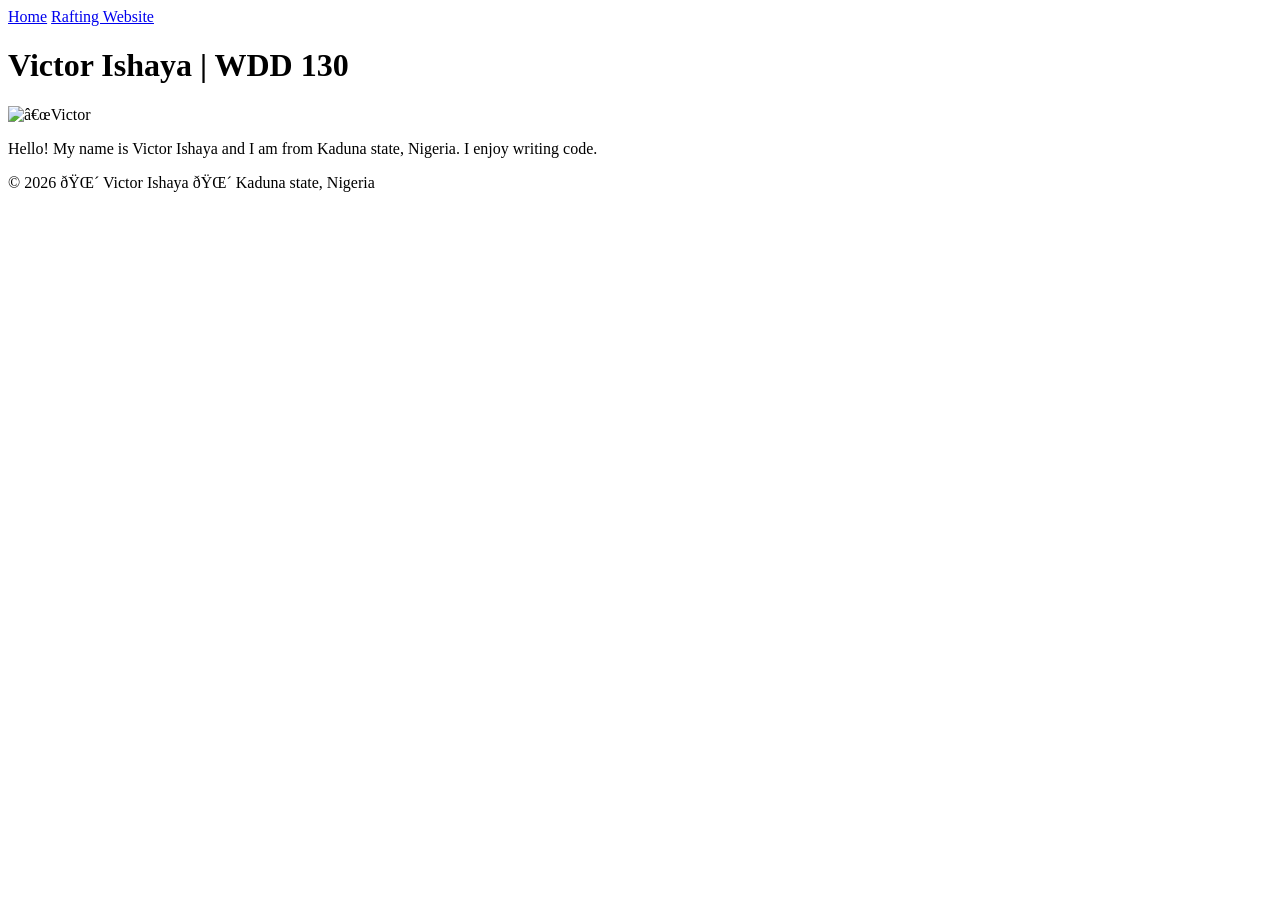
==== index.html @ 99ae5d1c "Update index.html⁠" ====
<!DOCTYPE html>
<html lang=“en-US”>
<head>
  <meta charset=“UTF-8”>
  <meta name=“viewport” content=“width=device-width, initial-scale=1.0”>
  <title>Victor Ishaya | WDD 130</title>
  <meta name=“description” content=“W01 Assignment Home Page for Victor Ishaya in WDD 130.”>
  <meta name=“author” content=“Victor Ishaya”>
</head>
<body>
  <header>
    <nav>
      <a href=“#”>Home</a>
      <a href=“wwr/“>Rafting Website</a>
    </nav>
  </header>

  <main>
    <h1>Victor Ishaya | WDD 130</h1>
    <img src=“images/profile.jpg” alt=“Victor Ishaya” width=“200”>
    <p>Hello! My name is Victor Ishaya and I am from Kaduna state, Nigeria. I enjoy writing code.</p>
  </main>

  <footer>
    <p>&copy; 2026 🌴 Victor Ishaya 🌴 Kaduna state, Nigeria</p>
  </footer>
</body>
</html>
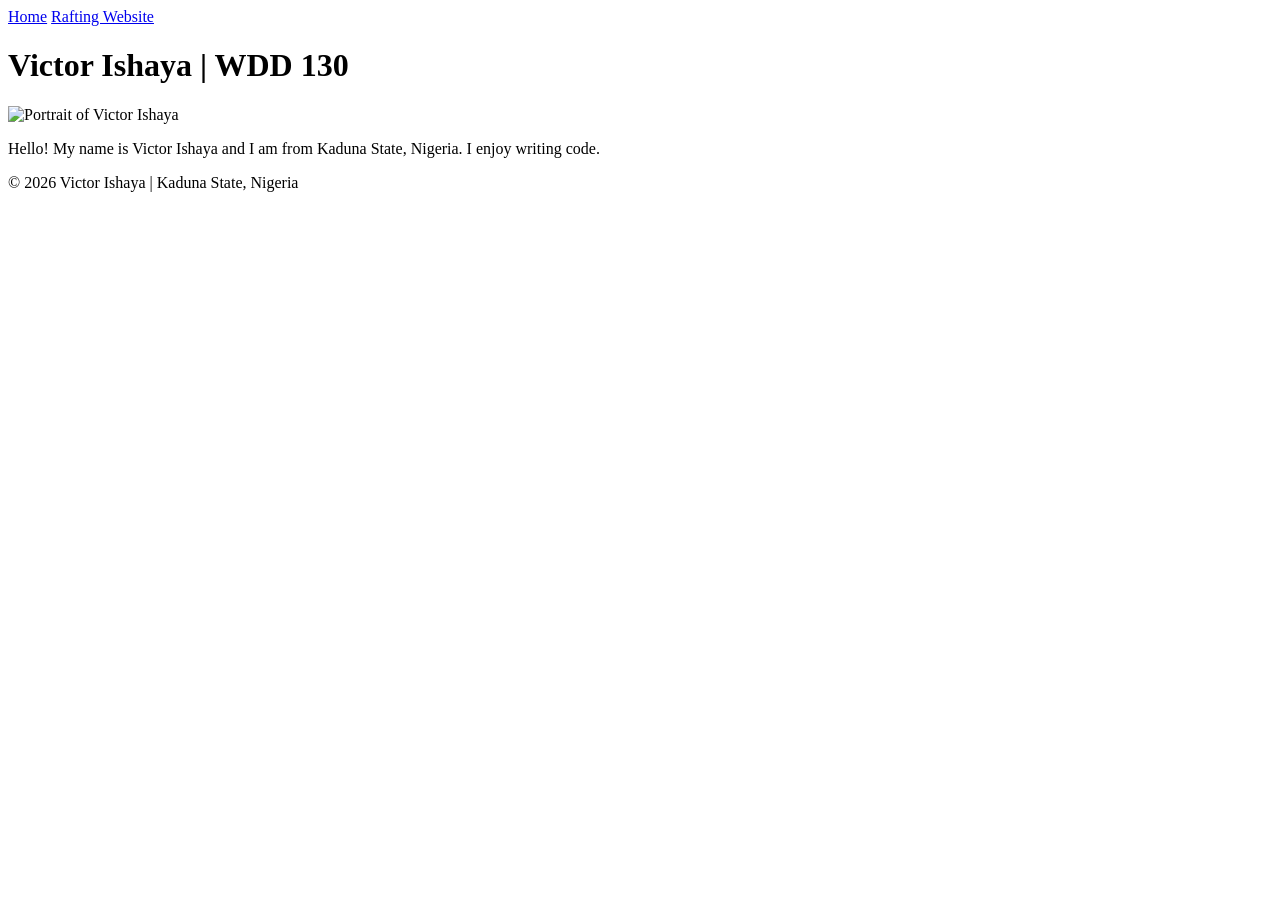
==== commit 6b67bffc: "Fix quotes in index.html" ====
--- a/index.html
+++ b/index.html
@@ -1,28 +1,30 @@
 <!DOCTYPE html>
-<html lang=“en-US”>
+<html lang="en-US">
 <head>
-  <meta charset=“UTF-8”>
-  <meta name=“viewport” content=“width=device-width, initial-scale=1.0”>
-  <title>Victor Ishaya | WDD 130</title>
-  <meta name=“description” content=“W01 Assignment Home Page for Victor Ishaya in WDD 130.”>
-  <meta name=“author” content=“Victor Ishaya”>
+    <meta charset="UTF-8">
+    <meta name="viewport" content="width=device-width, initial-scale=1.0">
+    <title>Victor Ishaya | WDD 130</title>
+    <meta name="description" content="W01 Assignment Home Page for Victor Ishaya in WDD 130.">
+    <meta name="author" content="Victor Ishaya">
 </head>
 <body>
-  <header>
-    <nav>
-      <a href=“#”>Home</a>
-      <a href=“wwr/“>Rafting Website</a>
-    </nav>
-  </header>
+    <header>
+        <nav>
+            <a href="#">Home</a>
+            <a href="wwr/">Rafting Website</a>
+        </nav>
+    </header>
 
-  <main>
-    <h1>Victor Ishaya | WDD 130</h1>
-    <img src=“images/profile.jpg” alt=“Victor Ishaya” width=“200”>
-    <p>Hello! My name is Victor Ishaya and I am from Kaduna state, Nigeria. I enjoy writing code.</p>
-  </main>
+    <main>
+        <h1>Victor Ishaya | WDD 130</h1>
+        <img src="images/victor-ishaya-profile.jpg"
+             alt="Portrait of Victor Ishaya"
+             width="200">
+        <p>Hello! My name is Victor Ishaya and I am from Kaduna State, Nigeria. I enjoy writing code.</p>
+    </main>
 
-  <footer>
-    <p>&copy; 2026 🌴 Victor Ishaya 🌴 Kaduna state, Nigeria</p>
-  </footer>
-</body>
+    <footer>
+        <p>&copy; 2026 Victor Ishaya | Kaduna State, Nigeria</p>
+    </footer>
+</body
 </html>
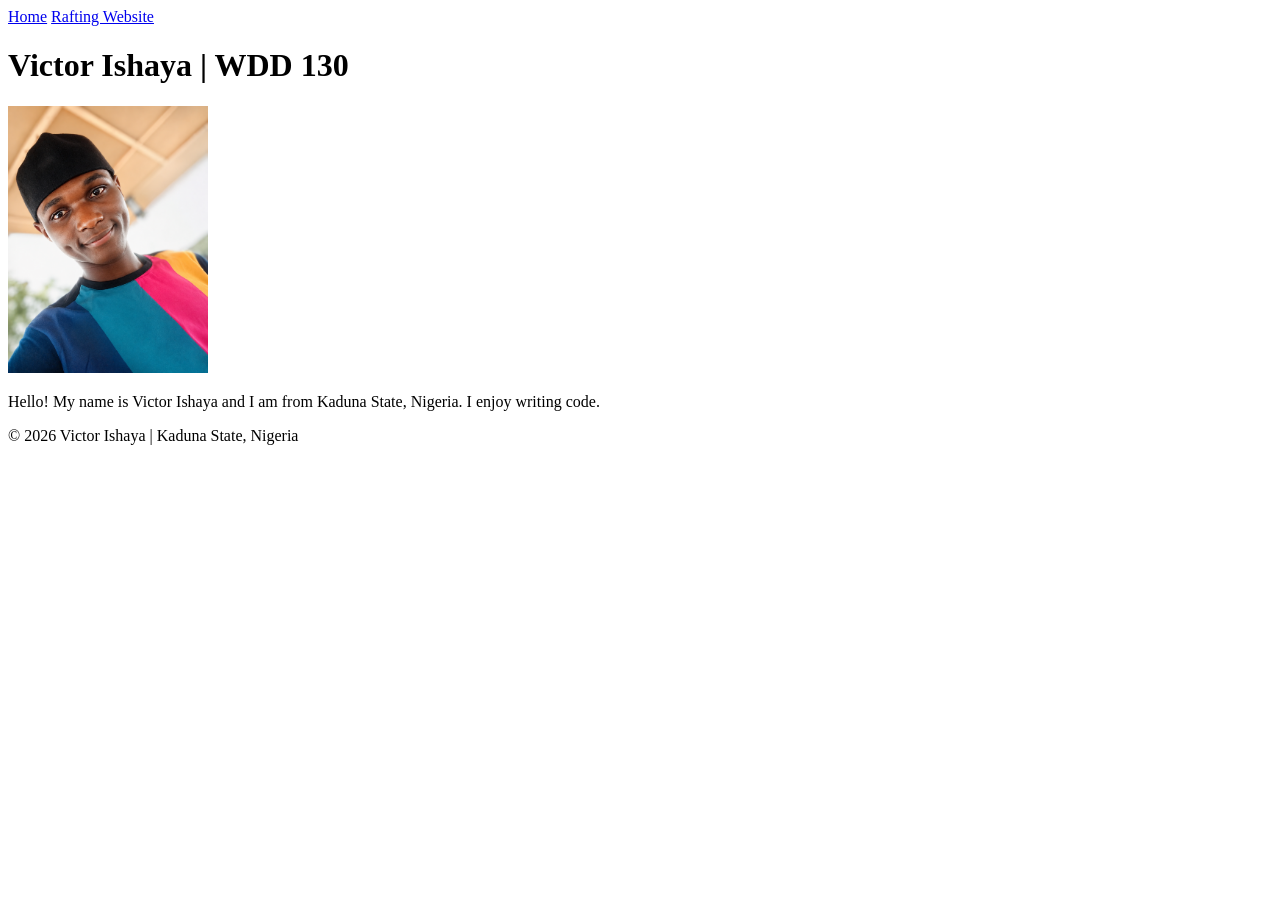
==== commit 8337eea6: "Fixed HTML document structure and renamed profile image to profile.jpg" ====
--- a/index.html
+++ b/index.html
@@ -17,7 +17,7 @@
 
     <main>
         <h1>Victor Ishaya | WDD 130</h1>
-        <img src="images/victor-ishaya-profile.jpg"
+        <img src="images/profile.jpg"
              alt="Portrait of Victor Ishaya"
              width="200">
         <p>Hello! My name is Victor Ishaya and I am from Kaduna State, Nigeria. I enjoy writing code.</p>
@@ -26,5 +26,5 @@
     <footer>
         <p>&copy; 2026 Victor Ishaya | Kaduna State, Nigeria</p>
     </footer>
-</body
+</body>
 </html>
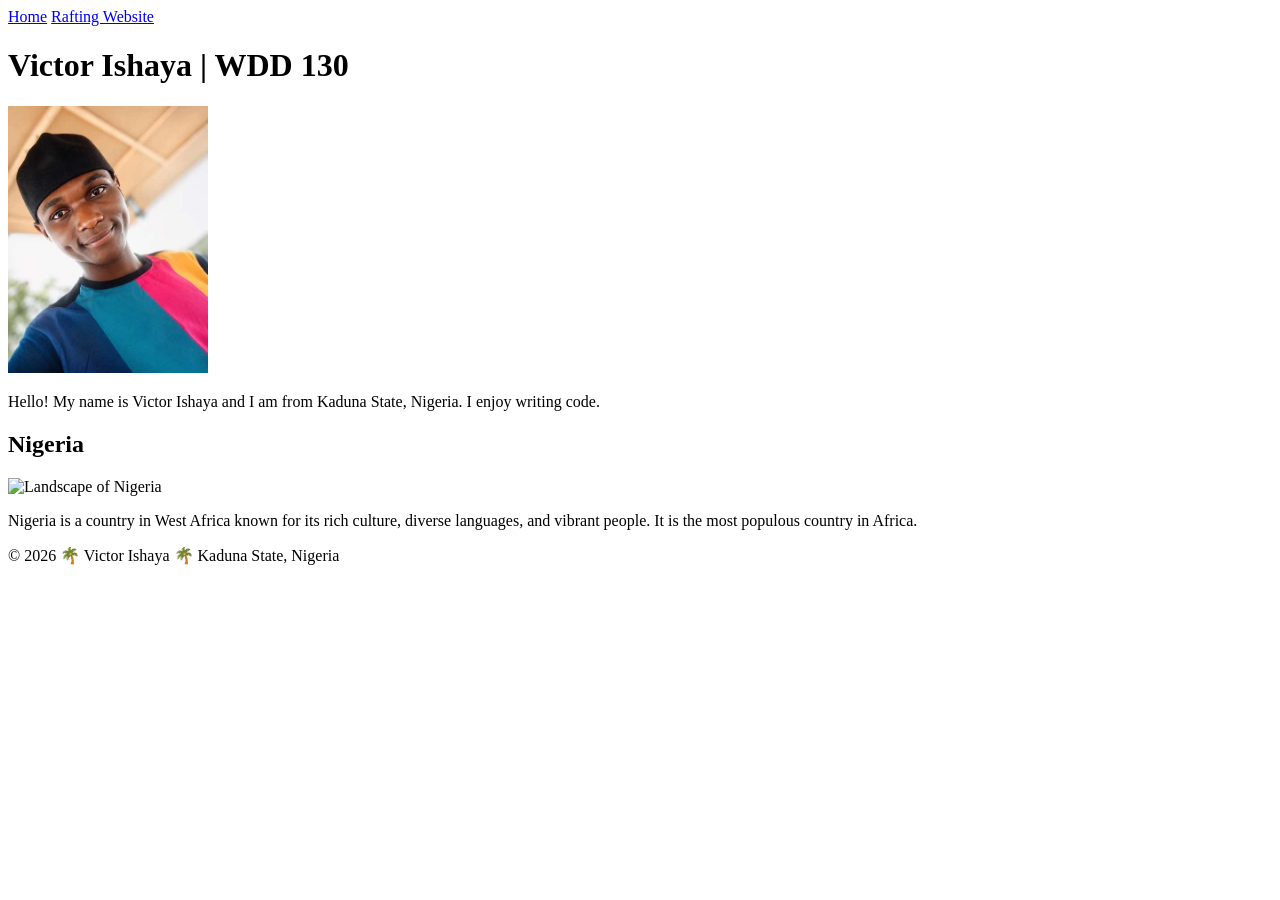
==== commit 9ce8198e: "index.html update" ====
--- a/index.html
+++ b/index.html
@@ -6,6 +6,7 @@
     <title>Victor Ishaya | WDD 130</title>
     <meta name="description" content="W01 Assignment Home Page for Victor Ishaya in WDD 130.">
     <meta name="author" content="Victor Ishaya">
+    <link rel="stylesheet" href="styles.css">
 </head>
 <body>
     <header>
@@ -14,17 +15,18 @@
             <a href="wwr/">Rafting Website</a>
         </nav>
     </header>
-
     <main>
         <h1>Victor Ishaya | WDD 130</h1>
-        <img src="images/profile.jpg"
-             alt="Portrait of Victor Ishaya"
-             width="200">
+        <img src="images/profile.jpg" alt="Portrait of Victor Ishaya" width="200">
         <p>Hello! My name is Victor Ishaya and I am from Kaduna State, Nigeria. I enjoy writing code.</p>
     </main>
-
+    <aside>
+        <h2>Nigeria</h2>
+        <img src="images/nigeria.jpg" alt="Landscape of Nigeria">
+        <p>Nigeria is a country in West Africa known for its rich culture, diverse languages, and vibrant people. It is the most populous country in Africa.</p>
+    </aside>
     <footer>
-        <p>&copy; 2026 Victor Ishaya | Kaduna State, Nigeria</p>
+        <p>&copy; 2026 🌴 Victor Ishaya 🌴 Kaduna State, Nigeria</p>
     </footer>
 </body>
 </html>
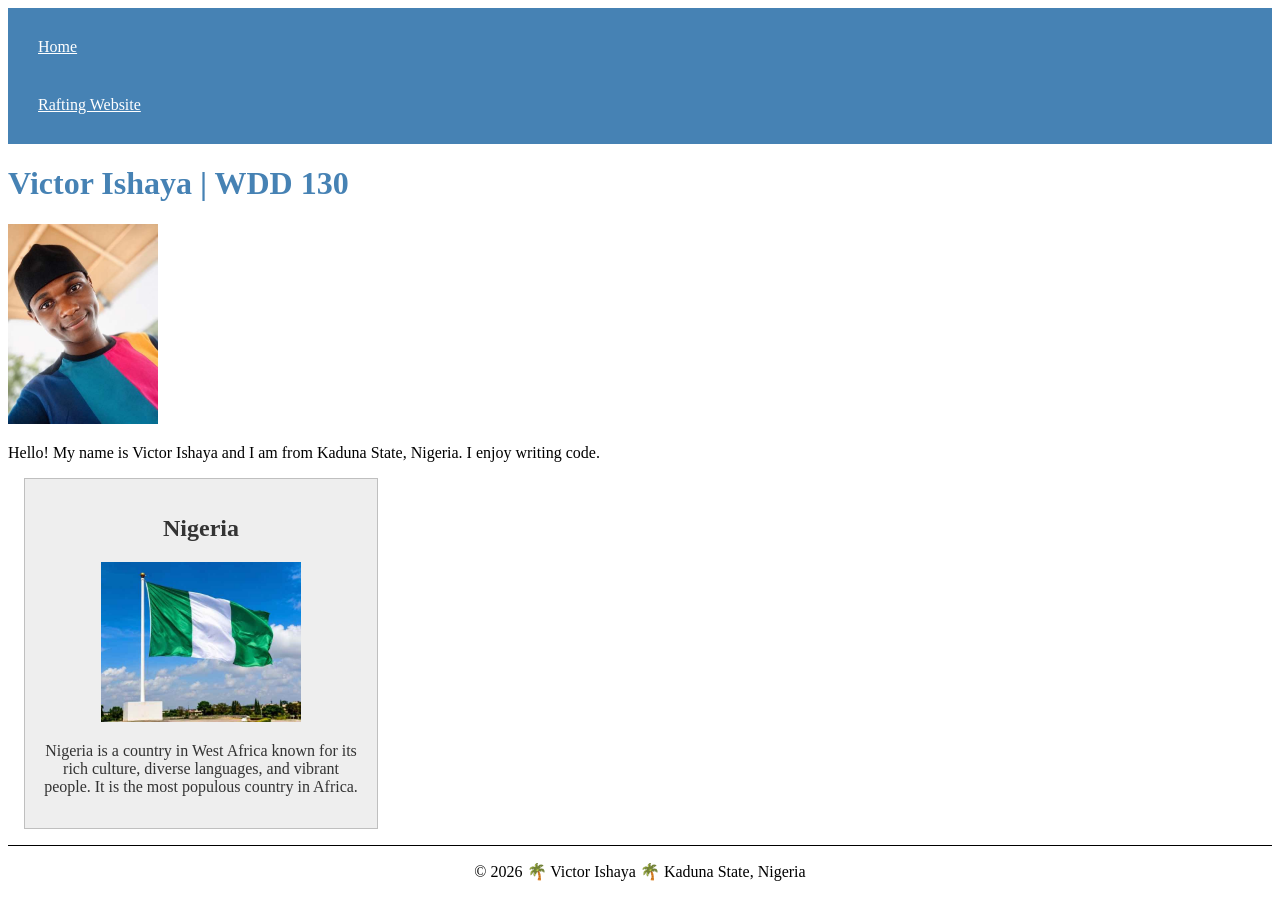
==== commit 63648322: "Fix CSS link path" ====
--- a/index.html
+++ b/index.html
@@ -6,7 +6,7 @@
     <title>Victor Ishaya | WDD 130</title>
     <meta name="description" content="W01 Assignment Home Page for Victor Ishaya in WDD 130.">
     <meta name="author" content="Victor Ishaya">
-    <link rel="stylesheet" href="styles.css">
+    <link rel="stylesheet" href="styles/styles.css">
 </head>
 <body>
     <header>
--- a/styles/styles.css
+++ b/styles/styles.css
@@ -0,0 +1,48 @@
+nav {
+    background-color: steelblue;
+    padding: 10px;
+}
+
+nav a {
+    color: white;
+    display: block;
+    padding: 20px;
+}
+
+h1 {
+    color: steelblue;
+}
+
+main {
+    max-width: 840px;
+}
+
+main img {
+    width: 150px;
+    height: auto;
+}
+
+aside {
+    width: 20rem;
+    margin: 1rem;
+    border: 1px solid rgb(0 0 0 / 0.2);
+    padding: 1rem;
+    background-color: #eee;
+    color: #333;
+    text-align: center;
+}
+
+aside img {
+    width: 200px;
+    height: auto;
+}
+
+p {
+    padding: 0;
+}
+
+footer {
+    margin-top: 15px;
+    border-top: 1px solid #000;
+    text-align: center;
+}
